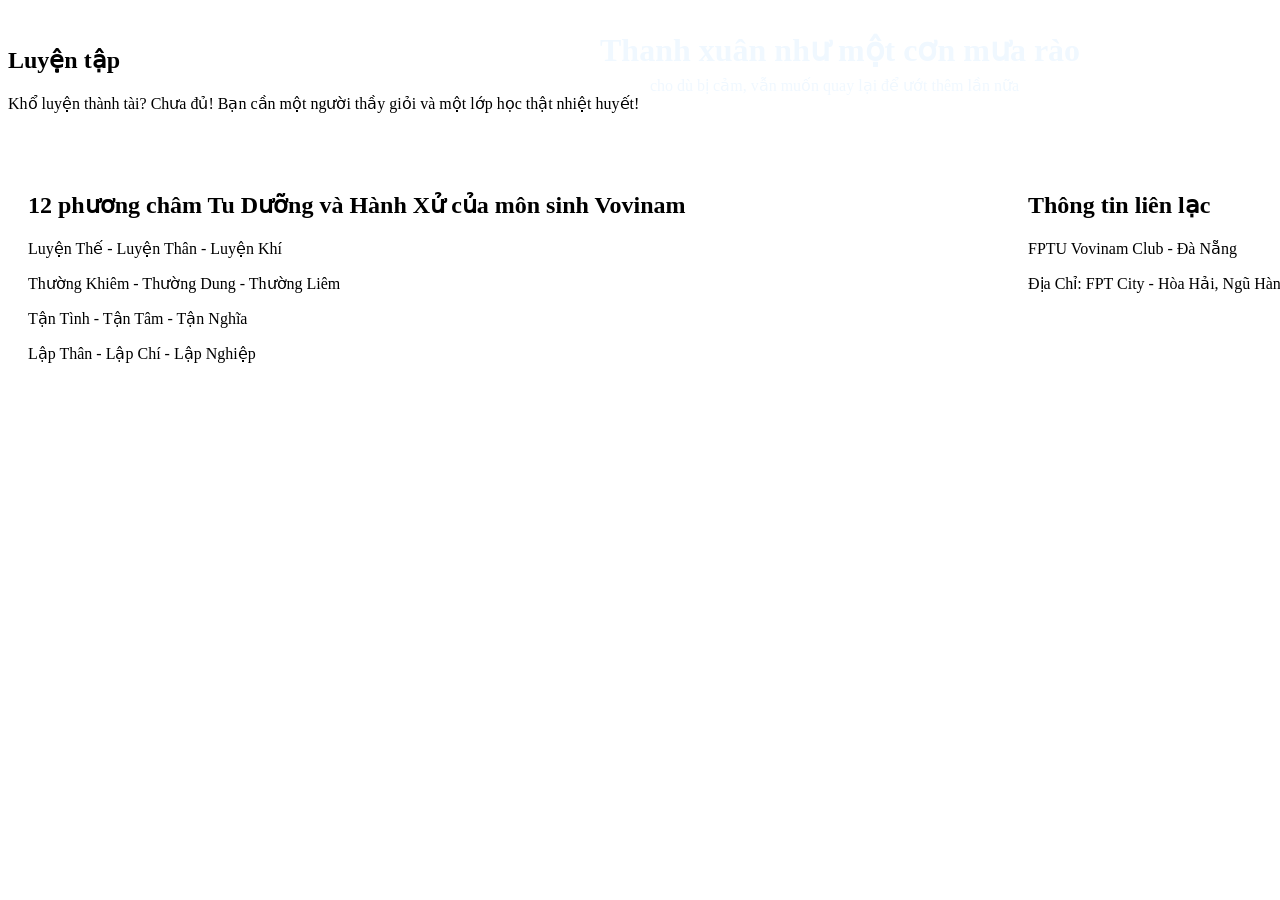
==== index.html @ 526ad4f8 "HTML_CSS2" ====
<!DOCTYPE html>
<html lang="en">
<head>
    <meta charset="UTF-8">
    <meta name="viewport" content="width=device-width, initial-scale=1.0">
    <title>Document</title>
    <link rel="stylesheet" href="index.css">
</head>
<body>
    <div class="=banner">
            <h1 class="longchu">Thanh xuân như một cơn mưa rào</h1>
            <p  class="longchu-1">cho dù bị cảm, vẫn muốn quay lại để ướt thêm lần nữa</p> 
        

        <img src="https://fvc-dn-coding.web.app/images/FVC-DN.jpg?fbclid=IwY2xjawJwHu5leHRuA2FlbQIxMAABHosW3NzALPKSXzDBTOWUeE_Algna_k7zi2P6_ujHJXYJQM--M2I1_6wZJECz_aem_yjNMkoP2n_G8dVxGcOvsUg" alt=""> 
        
        <h2>Luyện tập</h2>
          <div>Khổ luyện thành tài? Chưa đủ! Bạn cần một người thầy giỏi và một lớp học thật nhiệt huyết!</div>
    </div>
    <div class="row">
        <div><img src="https://fvc-dn-coding.web.app/images/luyentap1.jpg?fbclid=IwY2xjawJwICdleHRuA2FlbQIxMAABHgl3vle9lTD80BhEXKJ8k3r9SE1XARTrsSUXD7aRnbHHKsN4ZQYjI4MWhEqU_aem_e8NC05bwSqu0T_GI_9tRIA" alt="">
            <img src="https://fvc-dn-coding.web.app/images/luyentap2.jpg?fbclid=IwY2xjawJwIEtleHRuA2FlbQIxMAABHsU7mf6xfQddkFJR999P26ophsLgvoIgvx8DqJ3fTTMKx7X1EV-AX0PRURNp_aem_xGeBNebntgqbyfiziRWuKg" alt="">
        </div>
        <div>
            <img src="https://fvc-dn-coding.web.app/images/luyentap3.jpg?fbclid=IwY2xjawJwIGBleHRuA2FlbQIxMAABHkTazdat8Ng5xH_VQ__njwtDdf1Ks7v8Op4HR2mFLIWk6qDZrqG-ohwp3sgv_aem_ejm8vYLs40dqOID2P0oCmw" alt="">
            <img src="https://fvc-dn-coding.web.app/images/luyentap4.jpg?fbclid=IwY2xjawJwIGhleHRuA2FlbQIxMAABHkTazdat8Ng5xH_VQ__njwtDdf1Ks7v8Op4HR2mFLIWk6qDZrqG-ohwp3sgv_aem_ejm8vYLs40dqOID2P0oCmw" alt="">
        </div>
        <div>
            <img src="https://fvc-dn-coding.web.app/images/luyentap5.jpg?fbclid=IwY2xjawJwIHVleHRuA2FlbQIxMAABHosW3NzALPKSXzDBTOWUeE_Algna_k7zi2P6_ujHJXYJQM--M2I1_6wZJECz_aem_yjNMkoP2n_G8dVxGcOvsUg" alt="">
        </div>
        <div class="phuongcham">
            <div>
            <h2>12 phương châm Tu Dưỡng và Hành Xử của môn sinh Vovinam</h2>
            <p>Luyện Thế - Luyện Thân - Luyện Khí</p>
            <p>Thường Khiêm - Thường Dung - Thường Liêm</p>
            <p>Tận Tình - Tận Tâm - Tận Nghĩa</p>
            <p>Lập Thân - Lập Chí - Lập Nghiệp </p>
            </div>

            <div>
                <h2>Thông tin liên lạc</h2>
            <p>FPTU Vovinam Club - Đà Nẵng</p>
            <p>Địa Chỉ: FPT City - Hòa Hải, Ngũ Hành Sơn, Đà Nẵng</p>
            </div>
            
            
        </div>
    </div>    

</body>
</html>





<!-- <!DOCTYPE html> 
<html lang="en">
<head>
    <meta charset="UTF-8">
    <meta name="viewport" content="width=device-width, initial-scale=1.0">
    <title>Document</title>
    
</head>
<body>
    
    <ul>
        
        <li><img width="5%" src="https://fvc-dn-coding.web.app/images/vovinamlogo.png?fbclid=IwY2xjawJwHPRleHRuA2FlbQIxMAABHvXnUlcDb7PnOtHNBUJkdRs-dUVJbs98pjS7F831FZevvbFvLMxCxtLPHYTf_aem_KgGHRDo4-UOvBzqPLWsOdg"   alt=""></li> 

        <li><a href="PVCPage.com">PVC Page</a></li>
        <li><a href="HoatDong">Hoạt Động</a></li>
        <li><a href="Noiquy">Nội Quy</a></li>
        <li><img width="5%" src="https://fvc-dn-coding.web.app/images/FVCLogo.png?fbclid=IwY2xjawJwHoJleHRuA2FlbQIxMAABHosW3NzALPKSXzDBTOWUeE_Algna_k7zi2P6_ujHJXYJQM--M2I1_6wZJECz_aem_yjNMkoP2n_G8dVxGcOvsUg" alt=""></li>
    </ul>
    <img width="50%" src="https://fvc-dn-coding.web.app/images/FVC-DN.jpg?fbclid=IwY2xjawJwHu5leHRuA2FlbQIxMAABHosW3NzALPKSXzDBTOWUeE_Algna_k7zi2P6_ujHJXYJQM--M2I1_6wZJECz_aem_yjNMkoP2n_G8dVxGcOvsUg" alt="">
    <h1>Thanh xuân như một cơn mưa rào</h1>
    <div>cho dù bị cảm, vẫn muốn quay lại để ướt thêm lần nữa</div>
    <h2>Luyện tập</h2>
    <div>Khổ luyện thành tài? Chưa đủ! Bạn cần một người thầy giỏi và một lớp học thật nhiệt huyết!</div>

    <img width="50%" src="https://fvc-dn-coding.web.app/images/luyentap1.jpg?fbclid=IwY2xjawJwICdleHRuA2FlbQIxMAABHgl3vle9lTD80BhEXKJ8k3r9SE1XARTrsSUXD7aRnbHHKsN4ZQYjI4MWhEqU_aem_e8NC05bwSqu0T_GI_9tRIA" alt="">
    <img width="50%" src="https://fvc-dn-coding.web.app/images/luyentap2.jpg?fbclid=IwY2xjawJwIEtleHRuA2FlbQIxMAABHsU7mf6xfQddkFJR999P26ophsLgvoIgvx8DqJ3fTTMKx7X1EV-AX0PRURNp_aem_xGeBNebntgqbyfiziRWuKg" alt="">
    <img width="50%" src="https://fvc-dn-coding.web.app/images/luyentap3.jpg?fbclid=IwY2xjawJwIGBleHRuA2FlbQIxMAABHkTazdat8Ng5xH_VQ__njwtDdf1Ks7v8Op4HR2mFLIWk6qDZrqG-ohwp3sgv_aem_ejm8vYLs40dqOID2P0oCmw" alt="">
    <img width="50%" src="https:///fvc-dn-coding.web.app/images/luyentap4.jpg?fbclid=IwY2xjawJwIGhleHRuA2FlbQIxMAABHkTazdat8Ng5xH_VQ__njwtDdf1Ks7v8Op4HR2mFLIWk6qDZrqG-ohwp3sgv_aem_ejm8vYLs40dqOID2P0oCmw" alt="">
    <img width="50%" src="https://fvc-dn-coding.web.app/images/luyentap5.jpg?fbclid=IwY2xjawJwIHVleHRuA2FlbQIxMAABHosW3NzALPKSXzDBTOWUeE_Algna_k7zi2P6_ujHJXYJQM--M2I1_6wZJECz_aem_yjNMkoP2n_G8dVxGcOvsUg" alt="">
    <h2>12 phương châm Tu DƯỡng và Hành Xử của môn sinh Vovinam</h2>
    <div>
        <p>Luyện Thế - Luyện Thân - Luyện Khí</p>
        <p>Thường Khiêm - Thường Dung - Thường Liêm</p>
        <p>Tận Tình - Tận Tâm - Tận Nghĩa</p>
        <p>Lập Thân - Lập Chí - Lập Nghiệp </p>
        <h2>Thông tin liên lạc:</h2>
        <p>FPTU Vovinam Club - Đà Nẵng</p>
        <p>Địa Chỉ: FPT City - Hòa Hải, Ngũ Hành Sơn, Đà Nẵng</p>
    </div>
    
</body>
</html>
---- index.css ----
.row{
    display: grid;
    grid-template-columns: 33% 33% 33%;
}
.row div{
    padding: 10px;
}
img{
    width: 100%;
}
.phuongcham{
    display: grid;
    grid-template-columns: 1000px 1000px;
}
.longchu{
    position: absolute;
    top: 10px;
    left: 600px;
    color: aliceblue;
}
.longchu-1{
    position: absolute;
    top: 60px;
    left: 650px;
    color: aliceblue;
}
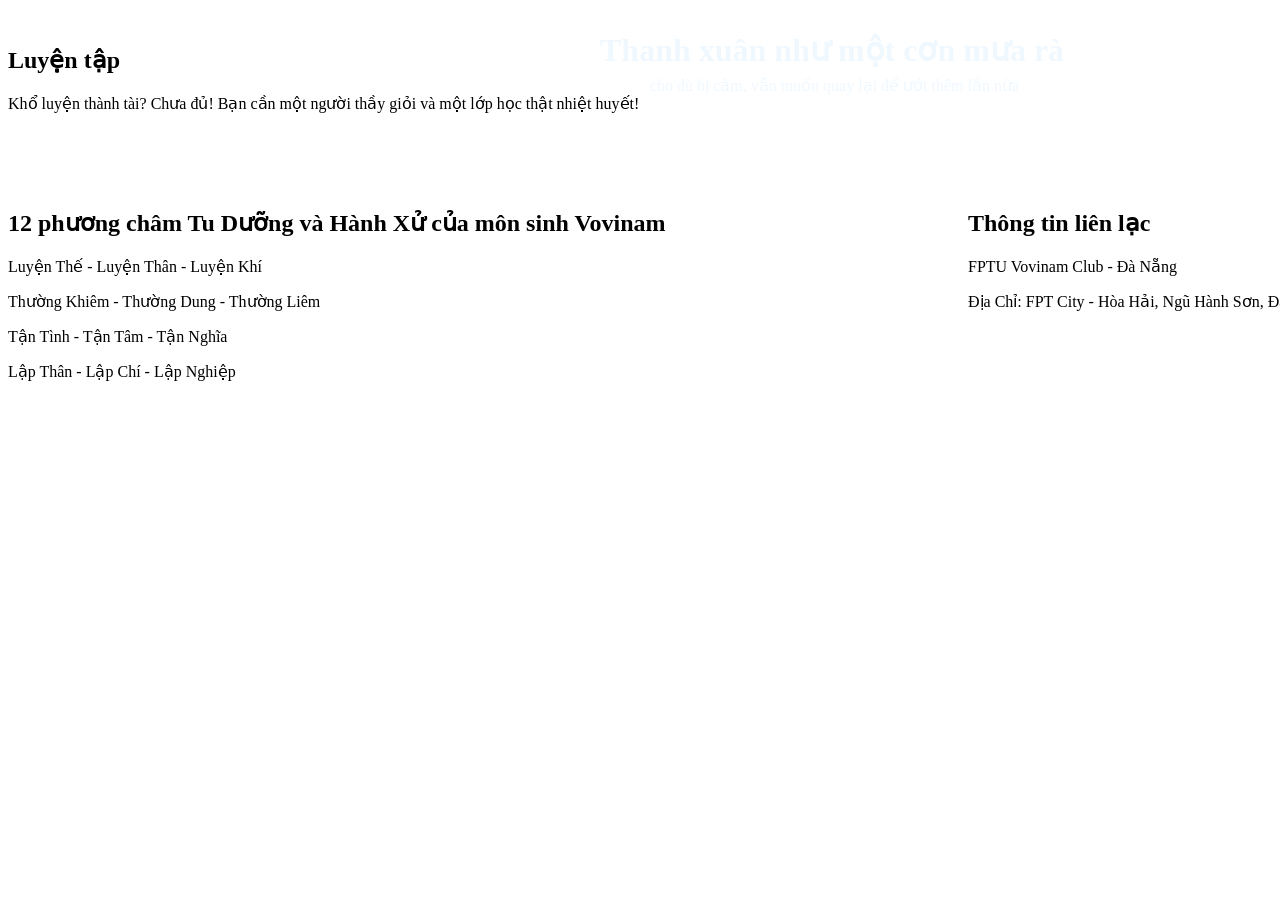
==== commit afd2ec5a: "testcomit" ====
--- a/index.html
+++ b/index.html
@@ -8,7 +8,7 @@
 </head>
 <body>
     <div class="=banner">
-            <h1 class="longchu">Thanh xuân như một cơn mưa rào</h1>
+            <h1 class="longchu">Thanh xuân như một cơn mưa rà</h1>
             <p  class="longchu-1">cho dù bị cảm, vẫn muốn quay lại để ướt thêm lần nữa</p> 
         
 
@@ -18,16 +18,30 @@
           <div>Khổ luyện thành tài? Chưa đủ! Bạn cần một người thầy giỏi và một lớp học thật nhiệt huyết!</div>
     </div>
     <div class="row">
-        <div><img src="https://fvc-dn-coding.web.app/images/luyentap1.jpg?fbclid=IwY2xjawJwICdleHRuA2FlbQIxMAABHgl3vle9lTD80BhEXKJ8k3r9SE1XARTrsSUXD7aRnbHHKsN4ZQYjI4MWhEqU_aem_e8NC05bwSqu0T_GI_9tRIA" alt="">
-            <img src="https://fvc-dn-coding.web.app/images/luyentap2.jpg?fbclid=IwY2xjawJwIEtleHRuA2FlbQIxMAABHsU7mf6xfQddkFJR999P26ophsLgvoIgvx8DqJ3fTTMKx7X1EV-AX0PRURNp_aem_xGeBNebntgqbyfiziRWuKg" alt="">
+        
+            <div class="anh1">
+                <img src="https://fvc-dn-coding.web.app/images/luyentap1.jpg?fbclid=IwY2xjawJwICdleHRuA2FlbQIxMAABHgl3vle9lTD80BhEXKJ8k3r9SE1XARTrsSUXD7aRnbHHKsN4ZQYjI4MWhEqU_aem_e8NC05bwSqu0T_GI_9tRIA" alt="">
+            </div>
+            <div class="anh2">
+                <img src="https://fvc-dn-coding.web.app/images/luyentap2.jpg?fbclid=IwY2xjawJwIEtleHRuA2FlbQIxMAABHsU7mf6xfQddkFJR999P26ophsLgvoIgvx8DqJ3fTTMKx7X1EV-AX0PRURNp_aem_xGeBNebntgqbyfiziRWuKg" alt="">
+            </div>
+           
+        
+        
+            
+            <div class="anh3">
+                 
+                <img src="https://fvc-dn-coding.web.app/images/luyentap5.jpg?fbclid=IwY2xjawJwIHVleHRuA2FlbQIxMAABHosW3NzALPKSXzDBTOWUeE_Algna_k7zi2P6_ujHJXYJQM--M2I1_6wZJECz_aem_yjNMkoP2n_G8dVxGcOvsUg" alt="">
+            </div>
+            <div class="anh4">
+                <img src="https://fvc-dn-coding.web.app/images/luyentap4.jpg?fbclid=IwY2xjawJwIGhleHRuA2FlbQIxMAABHkTazdat8Ng5xH_VQ__njwtDdf1Ks7v8Op4HR2mFLIWk6qDZrqG-ohwp3sgv_aem_ejm8vYLs40dqOID2P0oCmw" alt="">
+            </div>
+         
+        
+        <div class="anh5">
+            <img src="https://fvc-dn-coding.web.app/images/luyentap3.jpg?fbclid=IwY2xjawJwIGBleHRuA2FlbQIxMAABHkTazdat8Ng5xH_VQ__njwtDdf1Ks7v8Op4HR2mFLIWk6qDZrqG-ohwp3sgv_aem_ejm8vYLs40dqOID2P0oCmw" alt="">
         </div>
-        <div>
-            <img src="https://fvc-dn-coding.web.app/images/luyentap3.jpg?fbclid=IwY2xjawJwIGBleHRuA2FlbQIxMAABHkTazdat8Ng5xH_VQ__njwtDdf1Ks7v8Op4HR2mFLIWk6qDZrqG-ohwp3sgv_aem_ejm8vYLs40dqOID2P0oCmw" alt="">
-            <img src="https://fvc-dn-coding.web.app/images/luyentap4.jpg?fbclid=IwY2xjawJwIGhleHRuA2FlbQIxMAABHkTazdat8Ng5xH_VQ__njwtDdf1Ks7v8Op4HR2mFLIWk6qDZrqG-ohwp3sgv_aem_ejm8vYLs40dqOID2P0oCmw" alt="">
-        </div>
-        <div>
-            <img src="https://fvc-dn-coding.web.app/images/luyentap5.jpg?fbclid=IwY2xjawJwIHVleHRuA2FlbQIxMAABHosW3NzALPKSXzDBTOWUeE_Algna_k7zi2P6_ujHJXYJQM--M2I1_6wZJECz_aem_yjNMkoP2n_G8dVxGcOvsUg" alt="">
-        </div>
+    </div>   
         <div class="phuongcham">
             <div>
             <h2>12 phương châm Tu Dưỡng và Hành Xử của môn sinh Vovinam</h2>
--- a/index.css
+++ b/index.css
@@ -1,16 +1,22 @@
 .row{
     display: grid;
-    grid-template-columns: 33% 33% 33%;
+    grid-template-columns: 30% 30% 30%;
 }
 .row div{
-    padding: 10px;
+    padding: 10px 5px;
+}
+.anh1 div{
+    padding: 40px 111px 55px 10px;
+}
+.anh5 div{
+    padding: 20px 2px 10px 5px;
 }
 img{
     width: 100%;
 }
 .phuongcham{
     display: grid;
-    grid-template-columns: 1000px 1000px;
+    grid-template-columns: 960px 800px;
 }
 .longchu{
     position: absolute;
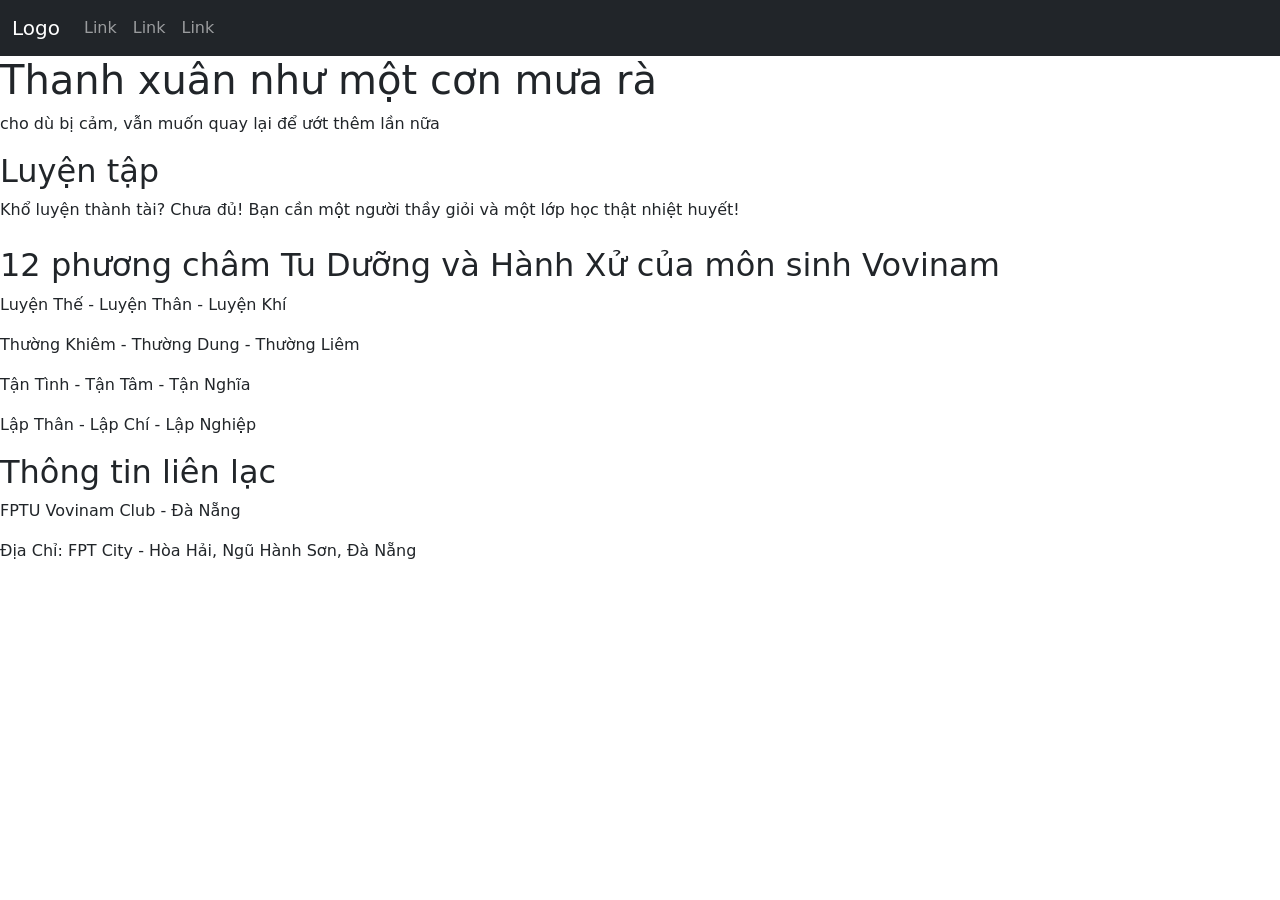
==== commit 91b11a91: "Test1commit" ====
--- a/index.html
+++ b/index.html
@@ -4,43 +4,59 @@
     <meta charset="UTF-8">
     <meta name="viewport" content="width=device-width, initial-scale=1.0">
     <title>Document</title>
+    <link href="https://cdn.jsdelivr.net/npm/bootstrap@5.3.3/dist/css/bootstrap.min.css" rel="stylesheet">
+    <script src="https://cdn.jsdelivr.net/npm/bootstrap@5.3.3/dist/js/bootstrap.bundle.min.js"></script>
     <link rel="stylesheet" href="index.css">
 </head>
 <body>
     <div class="=banner">
+
+        <nav class="navbar navbar-expand-sm bg-dark navbar-dark">
+            <div class="container-fluid">
+              <a class="navbar-brand" href="#">Logo</a>
+              <button class="navbar-toggler" type="button" data-bs-toggle="collapse" data-bs-target="#collapsibleNavbar">
+                <span class="navbar-toggler-icon"></span>
+              </button>
+              <div class="collapse navbar-collapse" id="collapsibleNavbar">
+                <ul class="navbar-nav">
+                  <li class="nav-item">
+                    <a class="nav-link" href="#">Link</a>
+                  </li>
+                  <li class="nav-item">
+                    <a class="nav-link" href="#">Link</a>
+                  </li>
+                  <li class="nav-item">
+                    <a class="nav-link" href="#">Link</a>
+                  </li>    
+                </ul>
+              </div>
+            </div>
+          </nav>
+
             <h1 class="longchu">Thanh xuân như một cơn mưa rà</h1>
             <p  class="longchu-1">cho dù bị cảm, vẫn muốn quay lại để ướt thêm lần nữa</p> 
         
 
-        <img src="https://fvc-dn-coding.web.app/images/FVC-DN.jpg?fbclid=IwY2xjawJwHu5leHRuA2FlbQIxMAABHosW3NzALPKSXzDBTOWUeE_Algna_k7zi2P6_ujHJXYJQM--M2I1_6wZJECz_aem_yjNMkoP2n_G8dVxGcOvsUg" alt=""> 
+        
         
         <h2>Luyện tập</h2>
           <div>Khổ luyện thành tài? Chưa đủ! Bạn cần một người thầy giỏi và một lớp học thật nhiệt huyết!</div>
     </div>
-    <div class="row">
-        
-            <div class="anh1">
-                <img src="https://fvc-dn-coding.web.app/images/luyentap1.jpg?fbclid=IwY2xjawJwICdleHRuA2FlbQIxMAABHgl3vle9lTD80BhEXKJ8k3r9SE1XARTrsSUXD7aRnbHHKsN4ZQYjI4MWhEqU_aem_e8NC05bwSqu0T_GI_9tRIA" alt="">
-            </div>
-            <div class="anh2">
-                <img src="https://fvc-dn-coding.web.app/images/luyentap2.jpg?fbclid=IwY2xjawJwIEtleHRuA2FlbQIxMAABHsU7mf6xfQddkFJR999P26ophsLgvoIgvx8DqJ3fTTMKx7X1EV-AX0PRURNp_aem_xGeBNebntgqbyfiziRWuKg" alt="">
-            </div>
-           
-        
-        
-            
-            <div class="anh3">
-                 
-                <img src="https://fvc-dn-coding.web.app/images/luyentap5.jpg?fbclid=IwY2xjawJwIHVleHRuA2FlbQIxMAABHosW3NzALPKSXzDBTOWUeE_Algna_k7zi2P6_ujHJXYJQM--M2I1_6wZJECz_aem_yjNMkoP2n_G8dVxGcOvsUg" alt="">
-            </div>
-            <div class="anh4">
-                <img src="https://fvc-dn-coding.web.app/images/luyentap4.jpg?fbclid=IwY2xjawJwIGhleHRuA2FlbQIxMAABHkTazdat8Ng5xH_VQ__njwtDdf1Ks7v8Op4HR2mFLIWk6qDZrqG-ohwp3sgv_aem_ejm8vYLs40dqOID2P0oCmw" alt="">
-            </div>
-         
-        
-        <div class="anh5">
-            <img src="https://fvc-dn-coding.web.app/images/luyentap3.jpg?fbclid=IwY2xjawJwIGBleHRuA2FlbQIxMAABHkTazdat8Ng5xH_VQ__njwtDdf1Ks7v8Op4HR2mFLIWk6qDZrqG-ohwp3sgv_aem_ejm8vYLs40dqOID2P0oCmw" alt="">
+
+    
+
+      <div class="container">
+        <div class="row">
+            <div class="col-sm-12 col-md-6 col-lg-4"><img src="https://encrypted-tbn0.gstatic.com/images?q=tbn:ANd9GcSZdD83vxpPiixmYRtDrO9_K5NwYpNfiostTQ&s" alt=""></div>
+            <div class="col-sm-12 col-md-6 col-lg-4"><img  width="50%" src="https://fvc-dn-coding.web.app/images/luyentap1.jpg?fbclid=IwY2xjawJwICdleHRuA2FlbQIxMAABHgl3vle9lTD80BhEXKJ8k3r9SE1XARTrsSUXD7aRnbHHKsN4ZQYjI4MWhEqU_aem_e8NC05bwSqu0T_GI_9tRIA" alt=""></div>
+            <div class="col-sm-12 col-md-6 col-lg-4"><img src="https://encrypted-tbn0.gstatic.com/images?q=tbn:ANd9GcTt4f7sgKkM-wRTLyvQ0GscWYuJ5UFuI4GLkQ&s" alt=""></div>
         </div>
+      </div>
+
+
+
+
+    
     </div>   
         <div class="phuongcham">
             <div>
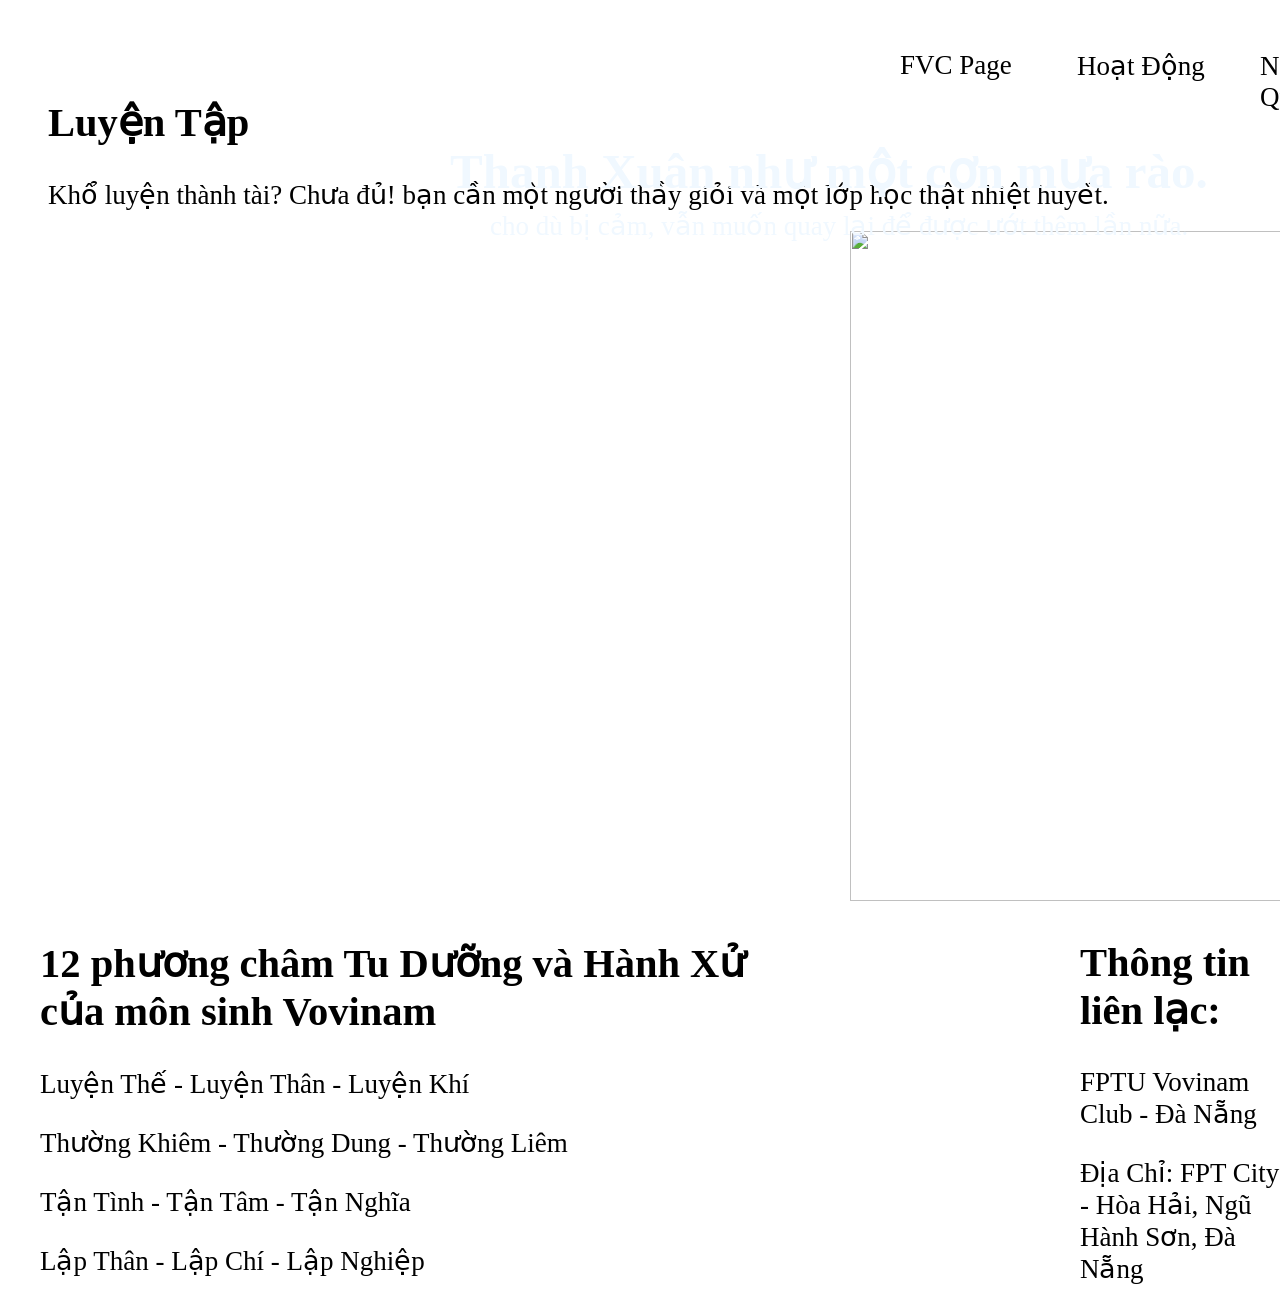
==== commit 83cb3a27: "update_commit" ====
--- a/index.html
+++ b/index.html
@@ -1,84 +1,98 @@
 <!DOCTYPE html>
 <html lang="en">
 <head>
-    <meta charset="UTF-8">
-    <meta name="viewport" content="width=device-width, initial-scale=1.0">
-    <title>Document</title>
-    <link href="https://cdn.jsdelivr.net/npm/bootstrap@5.3.3/dist/css/bootstrap.min.css" rel="stylesheet">
-    <script src="https://cdn.jsdelivr.net/npm/bootstrap@5.3.3/dist/js/bootstrap.bundle.min.js"></script>
-    <link rel="stylesheet" href="index.css">
+  <meta charset="UTF-8">
+  <meta name="viewport" content="width=device-width, initial-scale=1.0">
+  <title>Document</title>
+  <link rel="stylesheet" href="index.css">
 </head>
 <body>
-    <div class="=banner">
-
-        <nav class="navbar navbar-expand-sm bg-dark navbar-dark">
-            <div class="container-fluid">
-              <a class="navbar-brand" href="#">Logo</a>
-              <button class="navbar-toggler" type="button" data-bs-toggle="collapse" data-bs-target="#collapsibleNavbar">
-                <span class="navbar-toggler-icon"></span>
-              </button>
-              <div class="collapse navbar-collapse" id="collapsibleNavbar">
-                <ul class="navbar-nav">
-                  <li class="nav-item">
-                    <a class="nav-link" href="#">Link</a>
-                  </li>
-                  <li class="nav-item">
-                    <a class="nav-link" href="#">Link</a>
-                  </li>
-                  <li class="nav-item">
-                    <a class="nav-link" href="#">Link</a>
-                  </li>    
-                </ul>
-              </div>
-            </div>
-          </nav>
-
-            <h1 class="longchu">Thanh xuân như một cơn mưa rà</h1>
-            <p  class="longchu-1">cho dù bị cảm, vẫn muốn quay lại để ướt thêm lần nữa</p> 
-        
-
-        
-        
-        <h2>Luyện tập</h2>
-          <div>Khổ luyện thành tài? Chưa đủ! Bạn cần một người thầy giỏi và một lớp học thật nhiệt huyết!</div>
+  <div class="header">
+    <div class="logo">
+      <img width="5%" src="https://fvc-dn-coding.web.app/images/vovinamlogo.png?fbclid=IwY2xjawJwHPRleHRuA2FlbQIxMAABHvXnUlcDb7PnOtHNBUJkdRs-dUVJbs98pjS7F831FZevvbFvLMxCxtLPHYTf_aem_KgGHRDo4-UOvBzqPLWsOdg" alt="">
     </div>
 
+    <div class="page">
+      FVC Page
+    </div>
     
+    <div class="hoatdong">
+      Hoạt Động
+    </div>
 
-      <div class="container">
-        <div class="row">
-            <div class="col-sm-12 col-md-6 col-lg-4"><img src="https://encrypted-tbn0.gstatic.com/images?q=tbn:ANd9GcSZdD83vxpPiixmYRtDrO9_K5NwYpNfiostTQ&s" alt=""></div>
-            <div class="col-sm-12 col-md-6 col-lg-4"><img  width="50%" src="https://fvc-dn-coding.web.app/images/luyentap1.jpg?fbclid=IwY2xjawJwICdleHRuA2FlbQIxMAABHgl3vle9lTD80BhEXKJ8k3r9SE1XARTrsSUXD7aRnbHHKsN4ZQYjI4MWhEqU_aem_e8NC05bwSqu0T_GI_9tRIA" alt=""></div>
-            <div class="col-sm-12 col-md-6 col-lg-4"><img src="https://encrypted-tbn0.gstatic.com/images?q=tbn:ANd9GcTt4f7sgKkM-wRTLyvQ0GscWYuJ5UFuI4GLkQ&s" alt=""></div>
-        </div>
-      </div>
+    <div class="noiquy">
+      Nội Quy
+    </div>
+
+    <div class="ech">
+      <img width="40%" src="https://fvc-dn-coding.web.app/images/FVCLogo.png?fbclid=IwY2xjawJwHoJleHRuA2FlbQIxMAABHosW3NzALPKSXzDBTOWUeE_Algna_k7zi2P6_ujHJXYJQM--M2I1_6wZJECz_aem_yjNMkoP2n_G8dVxGcOvsUg" alt="">
+    </div>
+  </div>
+
+  <div class="text1">
+    <H1>Thanh Xuân như một cơn mưa rào.</H1>
+  </div>
+  <div class="text2">
+    cho dù bị cảm, vẫn muốn quay lại để được ướt thêm lần nữa.
+  </div>
+
+    <div class="banner">
+      <img width="97%" src="https://fvc-dn-coding.web.app/images/FVC-DN.jpg?fbclid=IwY2xjawJwHu5leHRuA2FlbQIxMAABHosW3NzALPKSXzDBTOWUeE_Algna_k7zi2P6_ujHJXYJQM--M2I1_6wZJECz_aem_yjNMkoP2n_G8dVxGcOvsUg" alt="">
+    </div>
+
+    <div class="text3">
+      <H2>Luyện Tập</H2>
+    </div>
+    <div class="text4">
+      Khổ luyện thành tài? Chưa đủ! bạn cần một người thầy giỏi và một lớp học thật nhiệt huyết.
+    </div>
+
+  
+  <div class="row">
+    <div class="cot1">
+      <div class="anh1"><img width="98%" src="https://fvc-dn-coding.web.app/images/luyentap1.jpg?fbclid=IwY2xjawJwICdleHRuA2FlbQIxMAABHgl3vle9lTD80BhEXKJ8k3r9SE1XARTrsSUXD7aRnbHHKsN4ZQYjI4MWhEqU_aem_e8NC05bwSqu0T_GI_9tRIA" alt="">
+    </div>
+      <div class="anh4"><img width="98%" src="https://fvc-dn-coding.web.app/images/luyentap2.jpg?fbclid=IwY2xjawJwIEtleHRuA2FlbQIxMAABHsU7mf6xfQddkFJR999P26ophsLgvoIgvx8DqJ3fTTMKx7X1EV-AX0PRURNp_aem_xGeBNebntgqbyfiziRWuKg" alt="">
+    </div>
+    </div>
+
+    <div class="cot2">
+      <div class="anh2"><img width="96%" src="https://fvc-dn-coding.web.app/images/luyentap3.jpg?fbclid=IwY2xjawJwIGBleHRuA2FlbQIxMAABHkTazdat8Ng5xH_VQ__njwtDdf1Ks7v8Op4HR2mFLIWk6qDZrqG-ohwp3sgv_aem_ejm8vYLs40dqOID2P0oCmw" alt="">
+    </div>
+      <div class="anh5"><img width="96%" src="https://fvc-dn-coding.web.app/images/luyentap4.jpg?fbclid=IwY2xjawJwIGhleHRuA2FlbQIxMAABHkTazdat8Ng5xH_VQ__njwtDdf1Ks7v8Op4HR2mFLIWk6qDZrqG-ohwp3sgv_aem_ejm8vYLs40dqOID2P0oCmw" alt="">
+    </div>
+    </div>
+
+    <div class="anh3">
+      <img width="455" height="670" src="https://fvc-dn-coding.web.app/images/luyentap5.jpg?fbclid=IwY2xjawJwIHVleHRuA2FlbQIxMAABHosW3NzALPKSXzDBTOWUeE_Algna_k7zi2P6_ujHJXYJQM--M2I1_6wZJECz_aem_yjNMkoP2n_G8dVxGcOvsUg" alt="">
+    </div>
+
+    <div class="ket">
+      <div class="phuongcham">
+    <h2>12 phương châm Tu Dưỡng và Hành Xử của môn sinh Vovinam</h2>
+    <div>
+        <p>Luyện Thế - Luyện Thân - Luyện Khí</p>
+        <p>Thường Khiêm - Thường Dung - Thường Liêm</p>
+        <p>Tận Tình - Tận Tâm - Tận Nghĩa</p>
+        <p>Lập Thân - Lập Chí - Lập Nghiệp </p>
+  </div>
+  </div>
+  <div class="ttll">
+    <h2>Thông tin liên lạc:</h2>
+        <p>FPTU Vovinam Club - Đà Nẵng</p>
+        <p>Địa Chỉ: FPT City - Hòa Hải, Ngũ Hành Sơn, Đà Nẵng</p>
+  </div> 
+  </div>
+
+</body>
+</html>
 
 
 
 
-    
-    </div>   
-        <div class="phuongcham">
-            <div>
-            <h2>12 phương châm Tu Dưỡng và Hành Xử của môn sinh Vovinam</h2>
-            <p>Luyện Thế - Luyện Thân - Luyện Khí</p>
-            <p>Thường Khiêm - Thường Dung - Thường Liêm</p>
-            <p>Tận Tình - Tận Tâm - Tận Nghĩa</p>
-            <p>Lập Thân - Lập Chí - Lập Nghiệp </p>
-            </div>
 
-            <div>
-                <h2>Thông tin liên lạc</h2>
-            <p>FPTU Vovinam Club - Đà Nẵng</p>
-            <p>Địa Chỉ: FPT City - Hòa Hải, Ngũ Hành Sơn, Đà Nẵng</p>
-            </div>
-            
-            
-        </div>
-    </div>    
 
-</body>
-</html>
+
 
 
 
--- a/index.css
+++ b/index.css
@@ -0,0 +1,109 @@
+
+
+.logo{
+    padding: 0px 40px;
+}
+
+.page{
+    position: absolute;
+    top: 50px;
+    left: 900px;
+    font-size: 27px;
+}
+
+.hoatdong{
+    position: absolute;
+    top: 50px;
+    left: 1077px;
+    font-size: 27px;
+}
+
+.noiquy{
+    position: absolute;
+    top: 50px;
+    left: 1260px;
+    font-size: 27px;
+}
+
+.ech{
+    position: absolute;
+    top: 30px;
+    left: 1400px;
+}
+
+.text1{
+    position: absolute;
+    top: 110px;
+    left: 450px;
+    color: aliceblue;
+    font-size: 24.5px;
+}
+
+.text2{
+    position: absolute;
+    top: 210px;
+    left: 490px;
+    color: aliceblue;
+    font-size: 27px;
+}
+
+.text3{
+    padding-left: 40px;
+    font-size: 27px;
+}
+
+.text4{
+    padding-left: 40px;
+    font-size: 27px;
+}
+
+.banner{
+    padding: 10px 40px;
+}
+
+
+.row{
+    width: 100%;
+display: grid;
+grid-template-columns:  33.3% 33.3% 33.3%;
+}
+.cot1{
+    
+    margin: 20px 0px 20px 40px;
+}
+
+.cot2{
+   margin: 20px 10px 20px 20px;
+}
+
+
+.anh1{
+    margin-bottom: 20px;
+}
+.anh2{
+    margin-bottom: 20px;
+   
+}
+.anh3{
+   
+    margin: 20px 0px 0px 0px;
+}
+
+.ket{
+    
+    display: grid;
+    grid-template-columns: 50% 50%;
+}
+
+.phuongcham{
+    position: absolute;
+    left: 40px;
+    right: 500px;
+    font-size: 27px;
+}
+
+.ttll{
+    position: absolute;
+    left: 1080px;
+    font-size: 27px;
+}
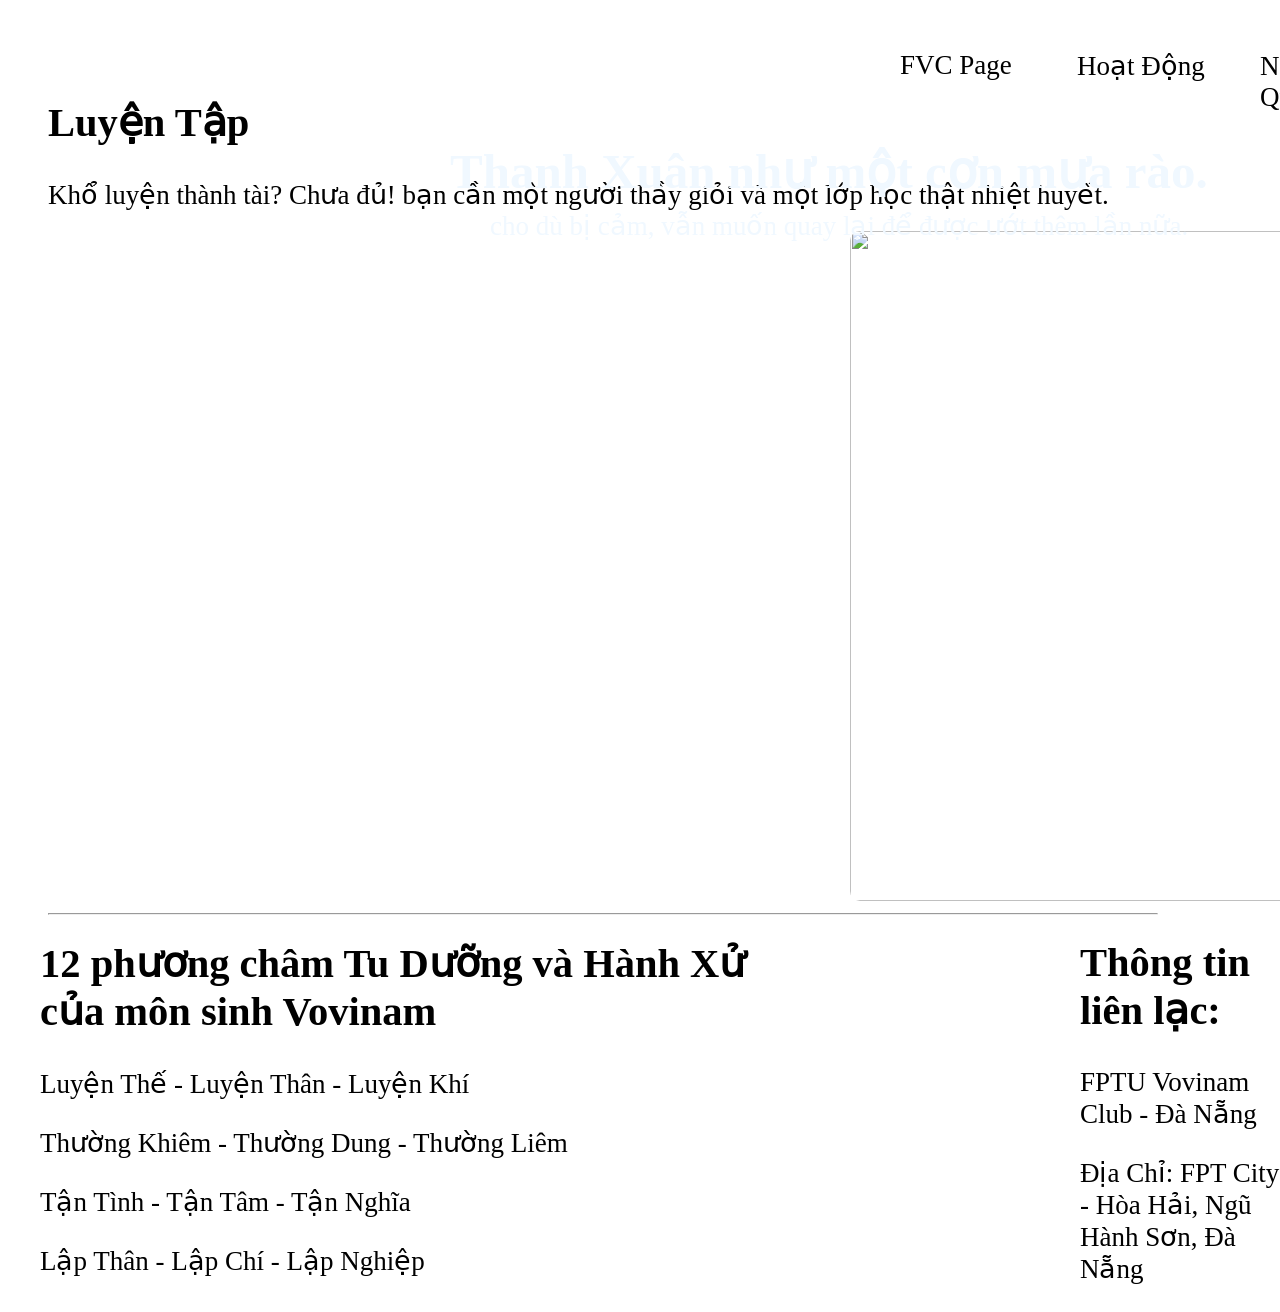
==== commit dde297bb: "Asm2FinalCommit" ====
--- a/index.html
+++ b/index.html
@@ -66,6 +66,12 @@
     <div class="anh3">
       <img width="455" height="670" src="https://fvc-dn-coding.web.app/images/luyentap5.jpg?fbclid=IwY2xjawJwIHVleHRuA2FlbQIxMAABHosW3NzALPKSXzDBTOWUeE_Algna_k7zi2P6_ujHJXYJQM--M2I1_6wZJECz_aem_yjNMkoP2n_G8dVxGcOvsUg" alt="">
     </div>
+
+    <div class="duongke">
+       <hr  width="325%" /> 
+    </div>
+
+    
 
     <div class="ket">
       <div class="phuongcham">
--- a/index.css
+++ b/index.css
@@ -78,15 +78,44 @@
 
 
 .anh1{
+    img {
+  border-radius: 10px;
+}
     margin-bottom: 20px;
+    
 }
 .anh2{
+    img {
+  border-radius: 10px;
+}
     margin-bottom: 20px;
    
 }
+
 .anh3{
-   
-    margin: 20px 0px 0px 0px;
+    img {
+  border-radius: 10px;
+}
+    margin: 20px 0px 0px 0px;  
+}
+
+.anh4{
+    img {
+  border-radius: 10px;
+}
+    margin-bottom: 20px;
+}
+
+.anh5{
+    img {
+  border-radius: 10px;
+}
+    margin-bottom: 20px;
+}
+
+
+.duongke{
+    padding: 0px 40px;
 }
 
 .ket{
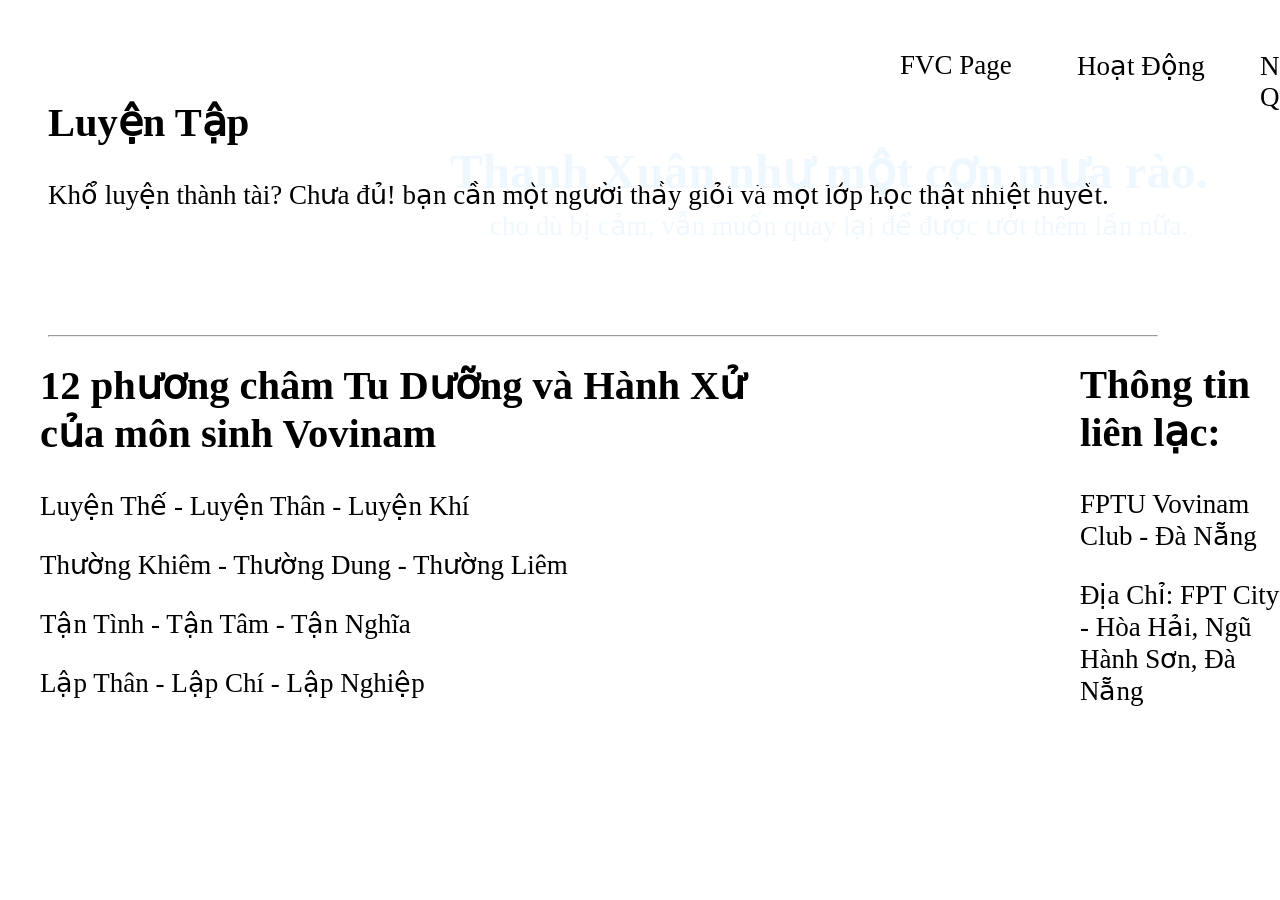
==== commit 01cf055a: "commit1" ====
--- a/index.html
+++ b/index.html
@@ -37,7 +37,7 @@
   </div>
 
     <div class="banner">
-      <img width="97%" src="https://fvc-dn-coding.web.app/images/FVC-DN.jpg?fbclid=IwY2xjawJwHu5leHRuA2FlbQIxMAABHosW3NzALPKSXzDBTOWUeE_Algna_k7zi2P6_ujHJXYJQM--M2I1_6wZJECz_aem_yjNMkoP2n_G8dVxGcOvsUg" alt="">
+      <img width="100%" src="https://fvc-dn-coding.web.app/images/FVC-DN.jpg?fbclid=IwY2xjawJwHu5leHRuA2FlbQIxMAABHosW3NzALPKSXzDBTOWUeE_Algna_k7zi2P6_ujHJXYJQM--M2I1_6wZJECz_aem_yjNMkoP2n_G8dVxGcOvsUg" alt="">
     </div>
 
     <div class="text3">
@@ -47,31 +47,28 @@
       Khổ luyện thành tài? Chưa đủ! bạn cần một người thầy giỏi và một lớp học thật nhiệt huyết.
     </div>
 
-  
   <div class="row">
     <div class="cot1">
-      <div class="anh1"><img width="98%" src="https://fvc-dn-coding.web.app/images/luyentap1.jpg?fbclid=IwY2xjawJwICdleHRuA2FlbQIxMAABHgl3vle9lTD80BhEXKJ8k3r9SE1XARTrsSUXD7aRnbHHKsN4ZQYjI4MWhEqU_aem_e8NC05bwSqu0T_GI_9tRIA" alt="">
+      <div class="anh1"><img width="100%" src="https://fvc-dn-coding.web.app/images/luyentap1.jpg?fbclid=IwY2xjawJwICdleHRuA2FlbQIxMAABHgl3vle9lTD80BhEXKJ8k3r9SE1XARTrsSUXD7aRnbHHKsN4ZQYjI4MWhEqU_aem_e8NC05bwSqu0T_GI_9tRIA" alt="">
     </div>
-      <div class="anh4"><img width="98%" src="https://fvc-dn-coding.web.app/images/luyentap2.jpg?fbclid=IwY2xjawJwIEtleHRuA2FlbQIxMAABHsU7mf6xfQddkFJR999P26ophsLgvoIgvx8DqJ3fTTMKx7X1EV-AX0PRURNp_aem_xGeBNebntgqbyfiziRWuKg" alt="">
+      <div class="anh4"><img width="100%" src="https://fvc-dn-coding.web.app/images/luyentap2.jpg?fbclid=IwY2xjawJwIEtleHRuA2FlbQIxMAABHsU7mf6xfQddkFJR999P26ophsLgvoIgvx8DqJ3fTTMKx7X1EV-AX0PRURNp_aem_xGeBNebntgqbyfiziRWuKg" alt="">
     </div>
     </div>
 
     <div class="cot2">
-      <div class="anh2"><img width="96%" src="https://fvc-dn-coding.web.app/images/luyentap3.jpg?fbclid=IwY2xjawJwIGBleHRuA2FlbQIxMAABHkTazdat8Ng5xH_VQ__njwtDdf1Ks7v8Op4HR2mFLIWk6qDZrqG-ohwp3sgv_aem_ejm8vYLs40dqOID2P0oCmw" alt="">
+      <div class="anh2"><img width="100%" src="https://fvc-dn-coding.web.app/images/luyentap3.jpg?fbclid=IwY2xjawJwIGBleHRuA2FlbQIxMAABHkTazdat8Ng5xH_VQ__njwtDdf1Ks7v8Op4HR2mFLIWk6qDZrqG-ohwp3sgv_aem_ejm8vYLs40dqOID2P0oCmw" alt="">
     </div>
-      <div class="anh5"><img width="96%" src="https://fvc-dn-coding.web.app/images/luyentap4.jpg?fbclid=IwY2xjawJwIGhleHRuA2FlbQIxMAABHkTazdat8Ng5xH_VQ__njwtDdf1Ks7v8Op4HR2mFLIWk6qDZrqG-ohwp3sgv_aem_ejm8vYLs40dqOID2P0oCmw" alt="">
+      <div class="anh5"><img width="100%" src="https://fvc-dn-coding.web.app/images/luyentap4.jpg?fbclid=IwY2xjawJwIGhleHRuA2FlbQIxMAABHkTazdat8Ng5xH_VQ__njwtDdf1Ks7v8Op4HR2mFLIWk6qDZrqG-ohwp3sgv_aem_ejm8vYLs40dqOID2P0oCmw" alt="">
     </div>
     </div>
 
     <div class="anh3">
-      <img width="455" height="670" src="https://fvc-dn-coding.web.app/images/luyentap5.jpg?fbclid=IwY2xjawJwIHVleHRuA2FlbQIxMAABHosW3NzALPKSXzDBTOWUeE_Algna_k7zi2P6_ujHJXYJQM--M2I1_6wZJECz_aem_yjNMkoP2n_G8dVxGcOvsUg" alt="">
+      <img width="100%" src="https://fvc-dn-coding.web.app/images/luyentap5.jpg?fbclid=IwY2xjawJwIHVleHRuA2FlbQIxMAABHosW3NzALPKSXzDBTOWUeE_Algna_k7zi2P6_ujHJXYJQM--M2I1_6wZJECz_aem_yjNMkoP2n_G8dVxGcOvsUg" alt="">
     </div>
 
     <div class="duongke">
        <hr  width="325%" /> 
     </div>
-
-    
 
     <div class="ket">
       <div class="phuongcham">
--- a/index.css
+++ b/index.css
@@ -1,5 +1,3 @@
-
-
 .logo{
     padding: 0px 40px;
 }
@@ -61,14 +59,13 @@
     padding: 10px 40px;
 }
 
-
 .row{
     width: 100%;
 display: grid;
 grid-template-columns:  33.3% 33.3% 33.3%;
 }
-.cot1{
-    
+
+.cot1{   
     margin: 20px 0px 20px 40px;
 }
 
@@ -76,20 +73,18 @@
    margin: 20px 10px 20px 20px;
 }
 
-
 .anh1{
     img {
   border-radius: 10px;
 }
-    margin-bottom: 20px;
-    
+    margin-bottom: 20px;   
 }
+
 .anh2{
     img {
   border-radius: 10px;
 }
-    margin-bottom: 20px;
-   
+    margin-bottom: 20px; 
 }
 
 .anh3{
@@ -113,13 +108,11 @@
     margin-bottom: 20px;
 }
 
-
 .duongke{
     padding: 0px 40px;
 }
 
-.ket{
-    
+.ket{  
     display: grid;
     grid-template-columns: 50% 50%;
 }
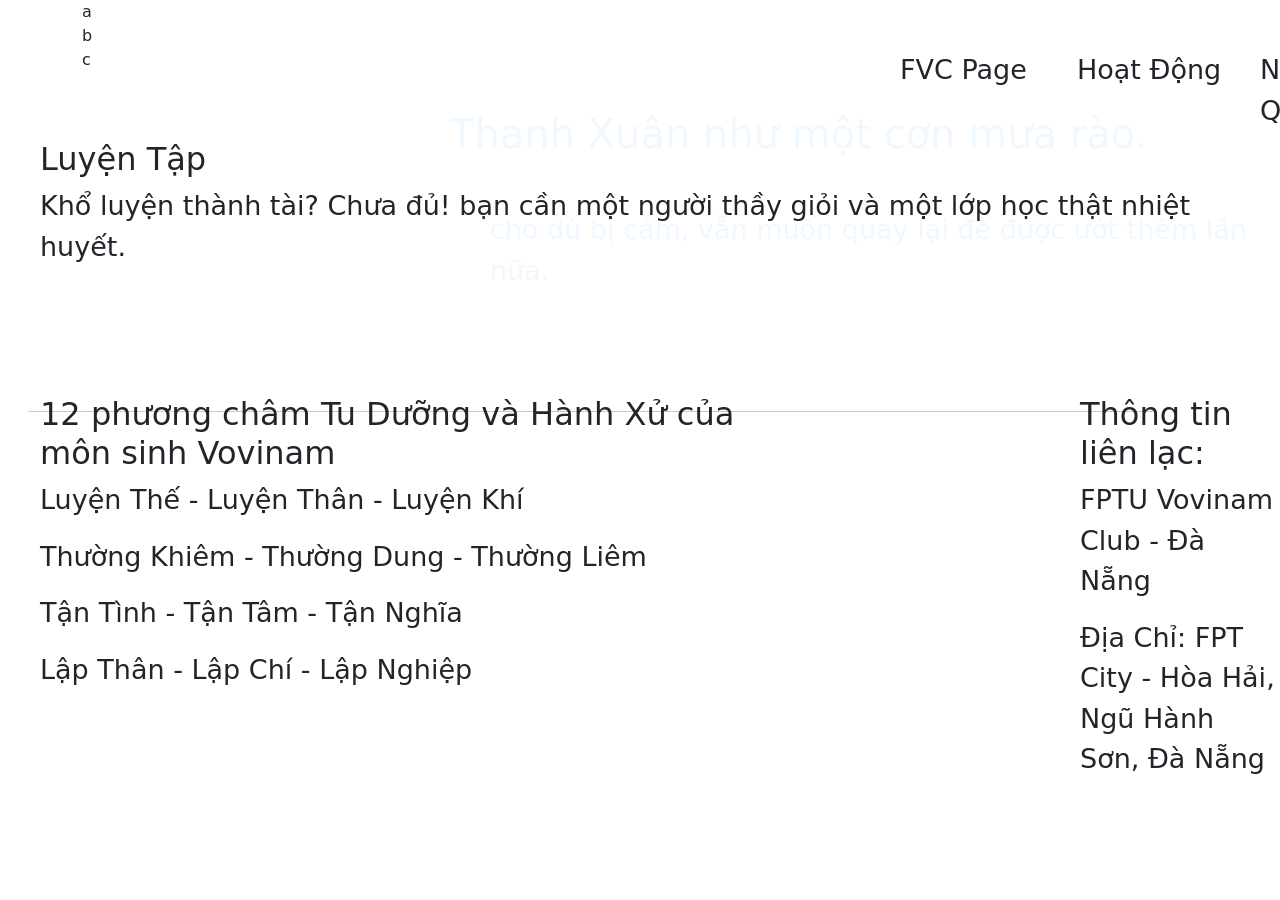
==== commit 6f8bf762: "commit2" ====
--- a/index.html
+++ b/index.html
@@ -4,49 +4,51 @@
   <meta charset="UTF-8">
   <meta name="viewport" content="width=device-width, initial-scale=1.0">
   <title>Document</title>
+   <link href="https://cdn.jsdelivr.net/npm/bootstrap@5.3.3/dist/css/bootstrap.min.css" rel="stylesheet">
+  <script src="https://cdn.jsdelivr.net/npm/bootstrap@5.3.3/dist/js/bootstrap.bundle.min.js"></script>
   <link rel="stylesheet" href="index.css">
 </head>
 <body>
+  <div class="container">
+      <div class="row1">
+        <div class="col col-md-6 col-lg-4">a</div>
+        <div class="col col-md-6 col-lg-4">b</div>
+        <div class="col col-md-6 col-lg-4">c</div>
+      </div>
+    </div>
   <div class="header">
     <div class="logo">
       <img width="5%" src="https://fvc-dn-coding.web.app/images/vovinamlogo.png?fbclid=IwY2xjawJwHPRleHRuA2FlbQIxMAABHvXnUlcDb7PnOtHNBUJkdRs-dUVJbs98pjS7F831FZevvbFvLMxCxtLPHYTf_aem_KgGHRDo4-UOvBzqPLWsOdg" alt="">
     </div>
-
     <div class="page">
       FVC Page
     </div>
-    
     <div class="hoatdong">
       Hoạt Động
     </div>
-
     <div class="noiquy">
       Nội Quy
     </div>
-
     <div class="ech">
       <img width="40%" src="https://fvc-dn-coding.web.app/images/FVCLogo.png?fbclid=IwY2xjawJwHoJleHRuA2FlbQIxMAABHosW3NzALPKSXzDBTOWUeE_Algna_k7zi2P6_ujHJXYJQM--M2I1_6wZJECz_aem_yjNMkoP2n_G8dVxGcOvsUg" alt="">
     </div>
   </div>
-
   <div class="text1">
     <H1>Thanh Xuân như một cơn mưa rào.</H1>
   </div>
   <div class="text2">
     cho dù bị cảm, vẫn muốn quay lại để được ướt thêm lần nữa.
   </div>
-
     <div class="banner">
       <img width="100%" src="https://fvc-dn-coding.web.app/images/FVC-DN.jpg?fbclid=IwY2xjawJwHu5leHRuA2FlbQIxMAABHosW3NzALPKSXzDBTOWUeE_Algna_k7zi2P6_ujHJXYJQM--M2I1_6wZJECz_aem_yjNMkoP2n_G8dVxGcOvsUg" alt="">
     </div>
-
     <div class="text3">
       <H2>Luyện Tập</H2>
     </div>
     <div class="text4">
       Khổ luyện thành tài? Chưa đủ! bạn cần một người thầy giỏi và một lớp học thật nhiệt huyết.
     </div>
-
+    
   <div class="row">
     <div class="cot1">
       <div class="anh1"><img width="100%" src="https://fvc-dn-coding.web.app/images/luyentap1.jpg?fbclid=IwY2xjawJwICdleHRuA2FlbQIxMAABHgl3vle9lTD80BhEXKJ8k3r9SE1XARTrsSUXD7aRnbHHKsN4ZQYjI4MWhEqU_aem_e8NC05bwSqu0T_GI_9tRIA" alt="">
@@ -54,22 +56,18 @@
       <div class="anh4"><img width="100%" src="https://fvc-dn-coding.web.app/images/luyentap2.jpg?fbclid=IwY2xjawJwIEtleHRuA2FlbQIxMAABHsU7mf6xfQddkFJR999P26ophsLgvoIgvx8DqJ3fTTMKx7X1EV-AX0PRURNp_aem_xGeBNebntgqbyfiziRWuKg" alt="">
     </div>
     </div>
-
     <div class="cot2">
       <div class="anh2"><img width="100%" src="https://fvc-dn-coding.web.app/images/luyentap3.jpg?fbclid=IwY2xjawJwIGBleHRuA2FlbQIxMAABHkTazdat8Ng5xH_VQ__njwtDdf1Ks7v8Op4HR2mFLIWk6qDZrqG-ohwp3sgv_aem_ejm8vYLs40dqOID2P0oCmw" alt="">
     </div>
       <div class="anh5"><img width="100%" src="https://fvc-dn-coding.web.app/images/luyentap4.jpg?fbclid=IwY2xjawJwIGhleHRuA2FlbQIxMAABHkTazdat8Ng5xH_VQ__njwtDdf1Ks7v8Op4HR2mFLIWk6qDZrqG-ohwp3sgv_aem_ejm8vYLs40dqOID2P0oCmw" alt="">
     </div>
     </div>
-
     <div class="anh3">
       <img width="100%" src="https://fvc-dn-coding.web.app/images/luyentap5.jpg?fbclid=IwY2xjawJwIHVleHRuA2FlbQIxMAABHosW3NzALPKSXzDBTOWUeE_Algna_k7zi2P6_ujHJXYJQM--M2I1_6wZJECz_aem_yjNMkoP2n_G8dVxGcOvsUg" alt="">
     </div>
-
     <div class="duongke">
        <hr  width="325%" /> 
     </div>
-
     <div class="ket">
       <div class="phuongcham">
     <h2>12 phương châm Tu Dưỡng và Hành Xử của môn sinh Vovinam</h2>
@@ -86,7 +84,6 @@
         <p>Địa Chỉ: FPT City - Hòa Hải, Ngũ Hành Sơn, Đà Nẵng</p>
   </div> 
   </div>
-
 </body>
 </html>
 
